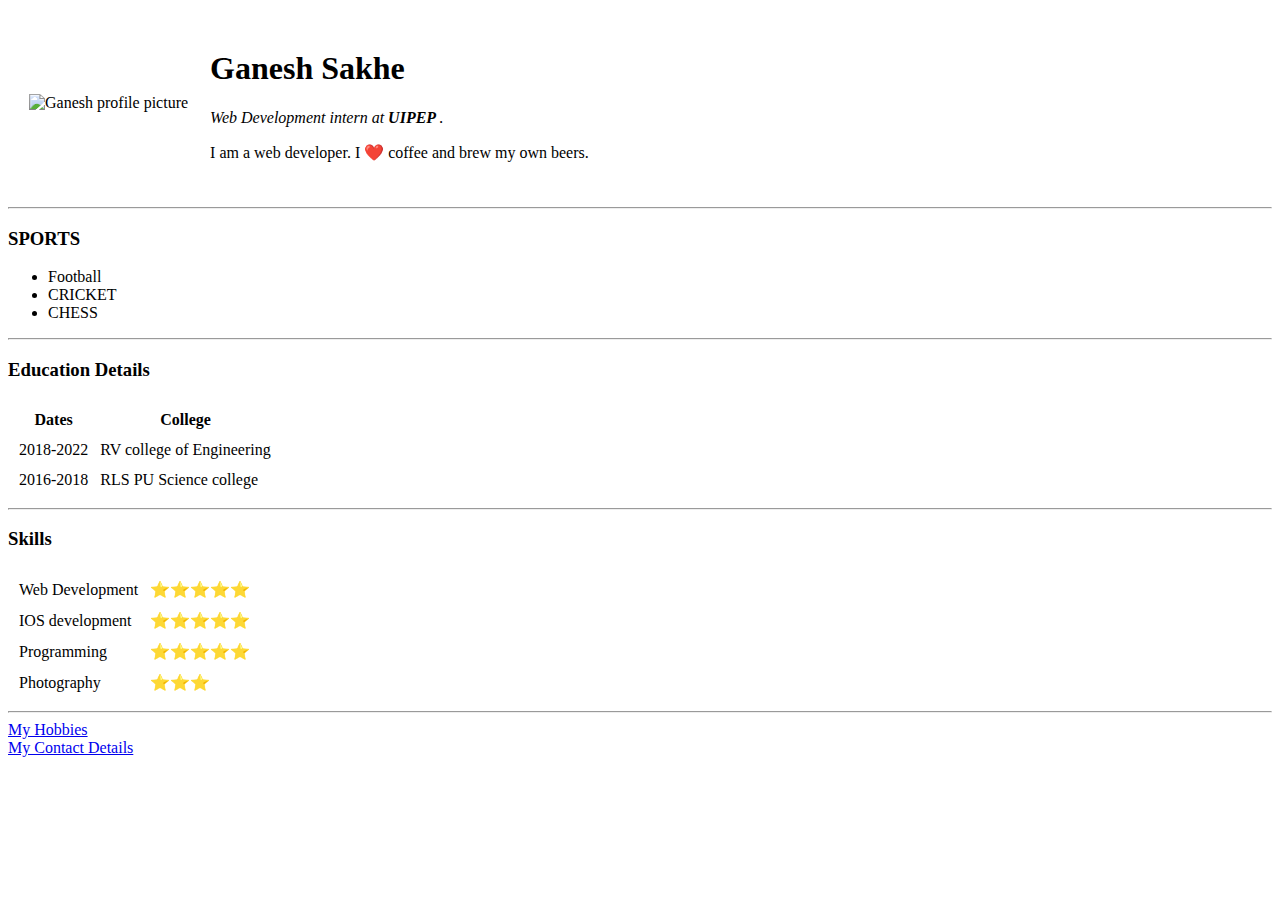
==== index.html @ 2aeddda5 "Add initial CV website files" ====
<!DOCTYPE html>
<html lang="en">
<head>
    <meta charset="UTF-8">
    <meta http-equiv="X-UA-Compatible" content="IE=edge">
    <meta name="viewport" content="width=device-width, initial-scale=1.0">
    <title>Ganesh Personal site</title>
</head>
<body>
    <table cellspacing="20">
        <tr>
            <td>
                <img src="images/Ganesh_photo.jpeg" alt="Ganesh profile picture" width="200" height="200"></td>
                <td><h1>Ganesh Sakhe</h1>
                <p><em>Web Development intern at <strong> UIPEP </strong>. </em></p>
                <p>I am a web developer. I ❤️ coffee and brew my own beers.</p>
            </td>
        </tr>
    </table>
    <hr>
    <h3>SPORTS</h3>
    <ul>
        <li> Football</li>
        <li>CRICKET</li>
        <li>CHESS</li>
    </ul>
    <hr>
    <h3>Education Details</h3>
    <table cellspacing="10">
        <thead>
            <tr>
                <th>Dates</th>
                <th>College</th>
            </tr>
        </thead>
        <tbody>
            <tr>
                <td>2018-2022</td>
                <td>RV college of Engineering</td>
            </tr>
            <tr>
                <td>2016-2018</td>
                <td>RLS PU Science college</td>
            </tr>
        </tbody>
    </table>
    <hr>
    <h3>Skills</h3>
    <table cellspacing="10">
        <tr>
            <td>
                Web Development
            </td>
            <td>⭐⭐⭐⭐⭐</td>
        </tr>
        <tr>
            <td>
                IOS development
            </td>
            <td>⭐⭐⭐⭐⭐</td>
        </tr>
        <tr>
            <td>
                Programming
            </td>
            <td>⭐⭐⭐⭐⭐</td>
        </tr>
        <tr>
            <td>
                Photography
            </td>
            <td>⭐⭐⭐</td>
        </tr>
    </table>
    <hr>
    <a href="Hobbies.html">My Hobbies</a><br>
    <a href="Contact-me.html">My Contact Details</a>
</body>
</html>
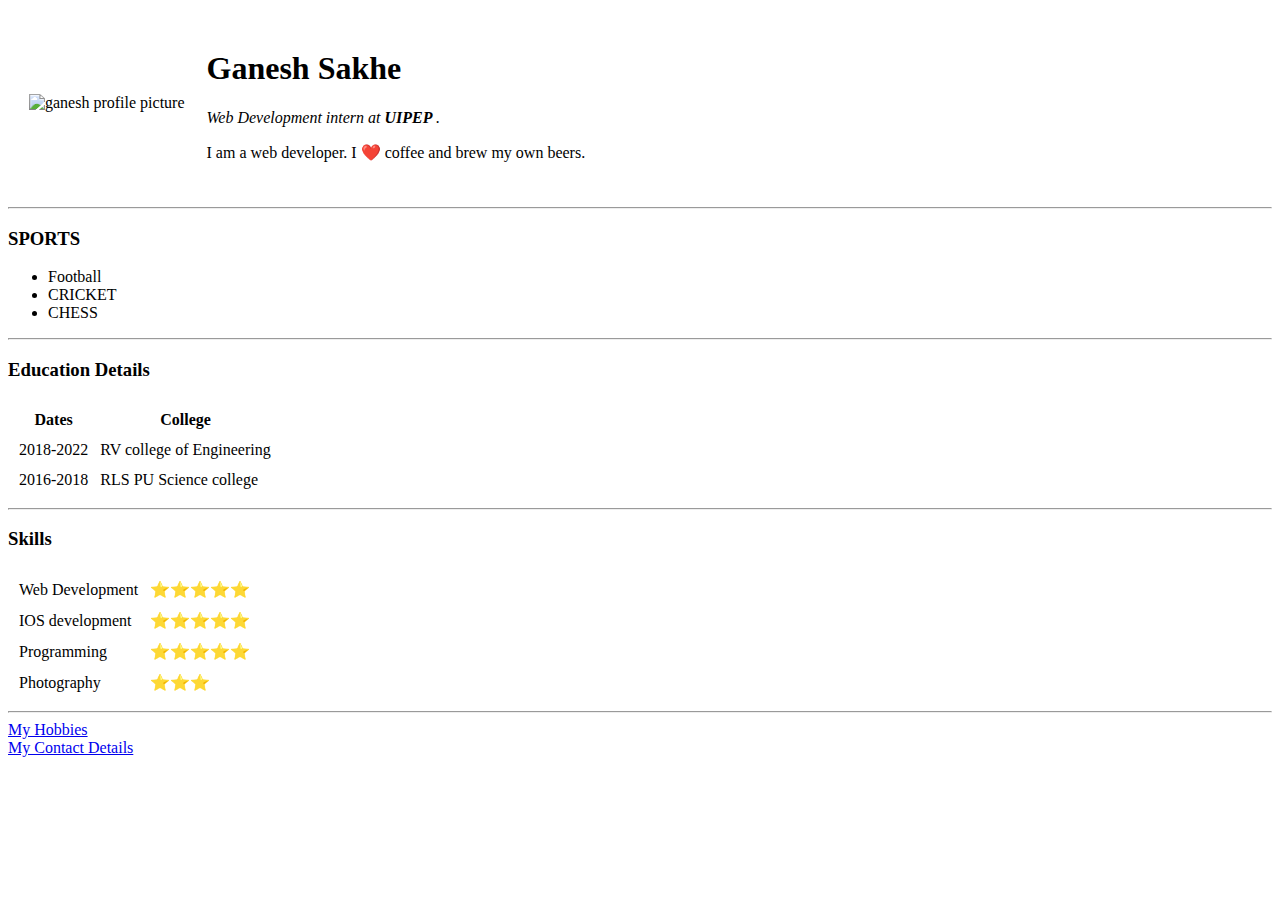
==== commit b436c29a: "updated image source code" ====
--- a/index.html
+++ b/index.html
@@ -10,7 +10,7 @@
     <table cellspacing="20">
         <tr>
             <td>
-                <img src="images/Ganesh_photo.jpeg" alt="Ganesh profile picture" width="200" height="200"></td>
+                <img src="https://github.com/Ganeshsakhe/CV/blob/main/images/ganesh_photo.jpeg" alt="ganesh profile picture" width="100" height="100"></td>
                 <td><h1>Ganesh Sakhe</h1>
                 <p><em>Web Development intern at <strong> UIPEP </strong>. </em></p>
                 <p>I am a web developer. I ❤️ coffee and brew my own beers.</p>
@@ -76,4 +76,4 @@
     <a href="Hobbies.html">My Hobbies</a><br>
     <a href="Contact-me.html">My Contact Details</a>
 </body>
-</html>+</html>
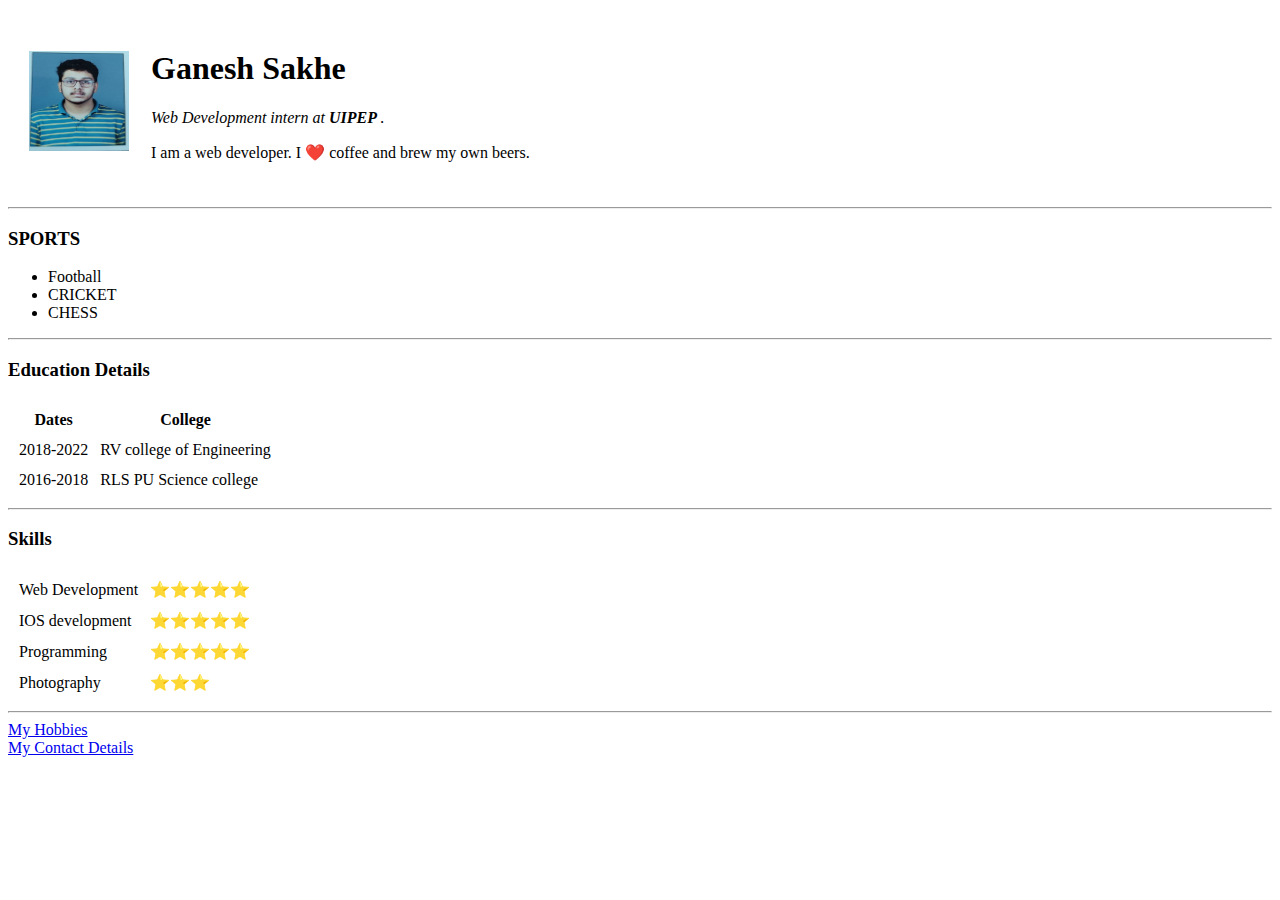
==== commit dd154d7a: "updated img source code" ====
--- a/index.html
+++ b/index.html
@@ -10,7 +10,7 @@
     <table cellspacing="20">
         <tr>
             <td>
-                <img src="https://github.com/Ganeshsakhe/CV/blob/main/images/ganesh_photo.jpeg" alt="ganesh profile picture" width="100" height="100"></td>
+                <img src="images/ganesh_photo.jpeg" alt="ganesh profile picture" width="100" height="100"></td>
                 <td><h1>Ganesh Sakhe</h1>
                 <p><em>Web Development intern at <strong> UIPEP </strong>. </em></p>
                 <p>I am a web developer. I ❤️ coffee and brew my own beers.</p>
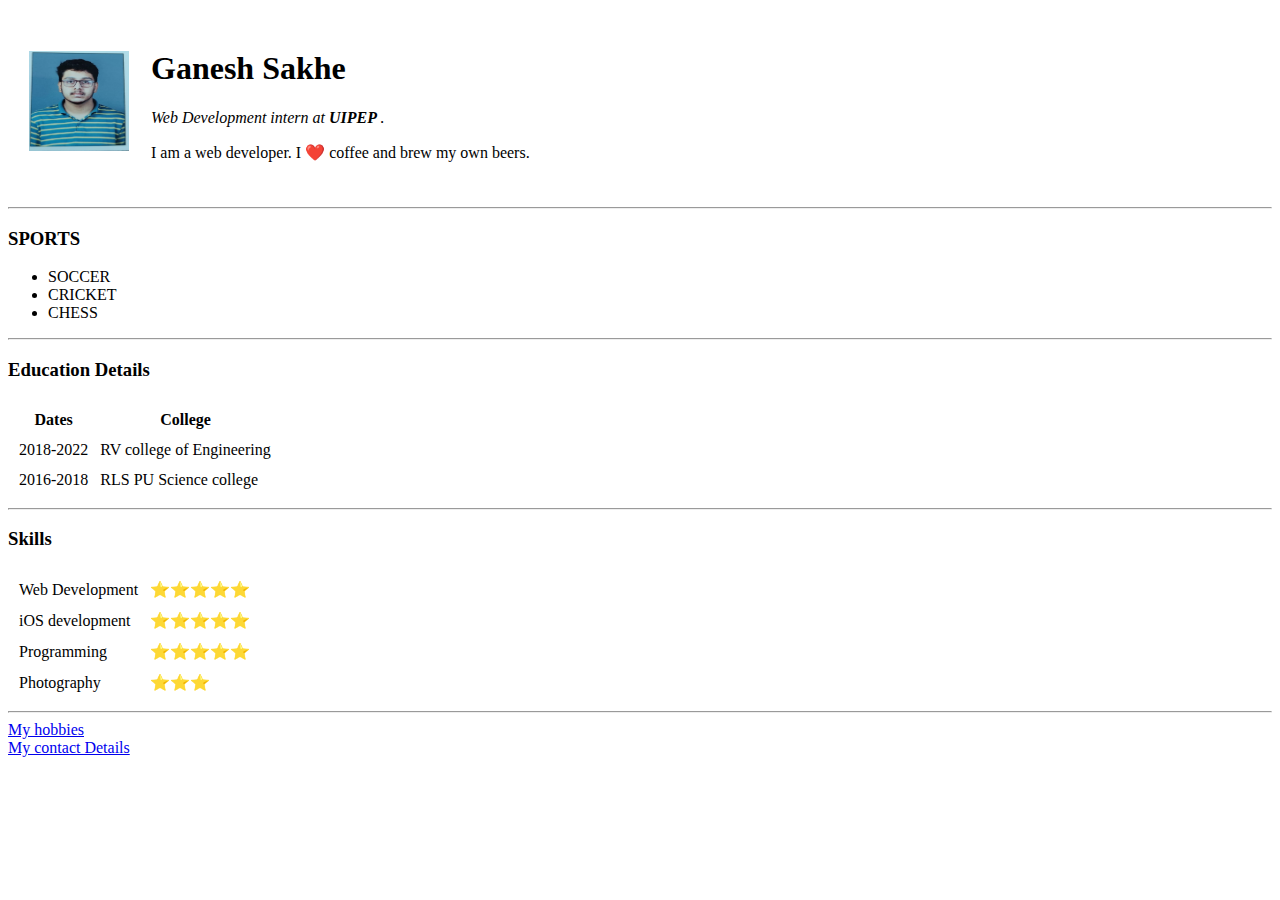
==== commit 421c8ca3: "Add cv files" ====
--- a/index.html
+++ b/index.html
@@ -5,12 +5,13 @@
     <meta http-equiv="X-UA-Compatible" content="IE=edge">
     <meta name="viewport" content="width=device-width, initial-scale=1.0">
     <title>Ganesh Personal site</title>
+    <link rel="stylesheet" href="css/styles.css">
 </head>
 <body>
     <table cellspacing="20">
         <tr>
             <td>
-                <img src="images/ganesh_photo.jpeg" alt="ganesh profile picture" width="100" height="100"></td>
+                <img src="images/ganesh_photo.jpeg" height="100" width="100" alt="ganesh profile picture"></td>
                 <td><h1>Ganesh Sakhe</h1>
                 <p><em>Web Development intern at <strong> UIPEP </strong>. </em></p>
                 <p>I am a web developer. I ❤️ coffee and brew my own beers.</p>
@@ -20,7 +21,7 @@
     <hr>
     <h3>SPORTS</h3>
     <ul>
-        <li> Football</li>
+        <li> SOCCER</li>
         <li>CRICKET</li>
         <li>CHESS</li>
     </ul>
@@ -55,7 +56,7 @@
         </tr>
         <tr>
             <td>
-                IOS development
+                iOS development
             </td>
             <td>⭐⭐⭐⭐⭐</td>
         </tr>
@@ -73,7 +74,7 @@
         </tr>
     </table>
     <hr>
-    <a href="Hobbies.html">My Hobbies</a><br>
-    <a href="Contact-me.html">My Contact Details</a>
+    <a href="hobbies.html">My hobbies</a><br>
+    <a href="contact_me.html">My contact Details</a>
 </body>
-</html>
+</html>